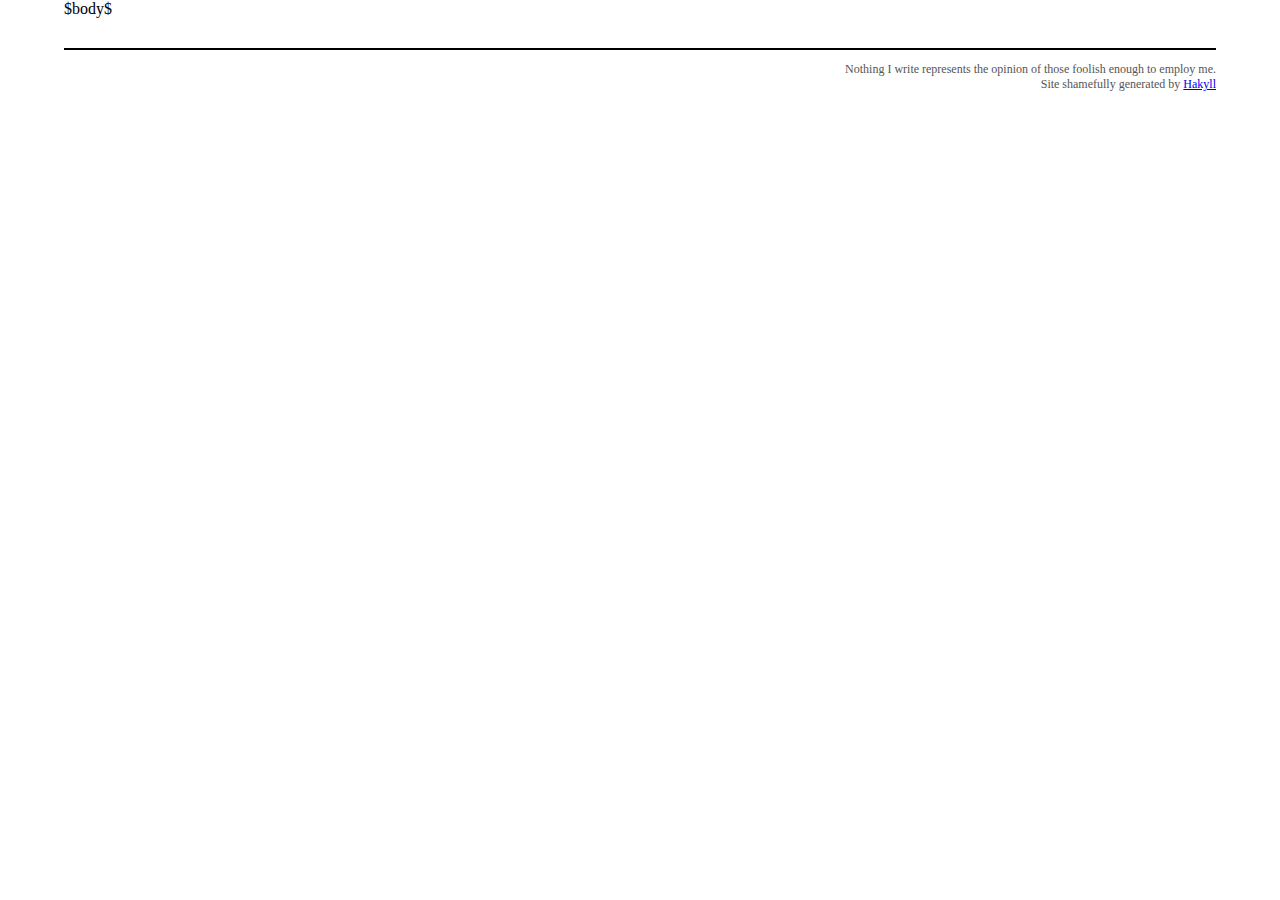
==== templates/default.html @ 813e6566 "Updates" ====
<!doctype html>
<html lang="en">
    <head>
        <meta charset="utf-8">
        <meta http-equiv="x-ua-compatible" content="ie=edge">
        <meta name="viewport" content="width=device-width, initial-scale=1">
        <meta name="twitter:card" content="summary" />
        <meta name="twitter:site" content="@twitchard" />
        <meta name="twitter:title" content="$title$" />
        <meta name="twitter:description" content="$description$" />
        <title>$title$ - Richard Marmorstein</title>
        <link rel="stylesheet" href="/css/default.css" />
        <link href="https://fonts.googleapis.com/css?family=Open+Sans&display=swap" rel="stylesheet">
        <!-- Global site tag (gtag.js) - Google Analytics -->
        <script async src="https://www.googletagmanager.com/gtag/js?id=UA-149922579-1"></script>
        <script>
          window.dataLayer = window.dataLayer || [];
function gtag(){dataLayer.push(arguments);}
gtag('js', new Date());

gtag('config', 'UA-149922579-1');
        </script>
    </head>
    <body>
        <main role="main">
            $body$
        </main>

        <footer>
          <div class="leftfootleftfootleftfoot">
            Nothing I write represents the opinion of those foolish enough to employ me.
          </div>
          <div class="rightfeetatthemorningfeetatnight">
            Site shamefully generated by <a href="http://jaspervdj.be/hakyll">Hakyll</a>
          </div>
        </footer>
    </body>
</html>
---- css/default.css ----
html {
  font-size: 62.5%;
}

body {
  font-size: 1.6rem;
  color: #000;
}

home {
  line-height: 1.5em;
  font-family: 'Open Sans', sans-serif;
}

home h2 {
  font-family: "Finger Paint";
}

home a {
  text-decoration: none;
}

home li {
  list-style: none;
}


header {
  border-bottom: 0.2rem solid #000;
}

footer {
  margin-top: 3rem;
  padding: 1.2rem 0;
  border-top: 0.2rem solid #000;
  font-size: 1.2rem;
  color: #555;
}

h1 {
  font-size: 2.4rem;
  font-family: "Finger Paint";
}

h2 {
  font-size: 2rem;
}

madness marquee {
  color: #ddd
}

article {
  font-family: 'Open Sans', sans-serif;
}

article {
  max-width: 700px;
  margin-left: auto;
  margin-right: auto;
}

article a {
  text-decoration: none;
}

article .header {
  font-size: 1.4rem;
  font-style: italic;
  color: #555;
}

.poetry p {
  margin: 0;
  font-family: sans;
}

.logo a {
  font-weight: bold;
  color: #000;
  text-decoration: none;
}

@media (max-width: 319px) {
  body {
    width: 90%;
    margin: 0;
    padding: 0 5%;
  }
  header {
    margin: 4.2rem 0;
  }
  nav {
    margin: 0 auto 3rem;
    text-align: center;
  }
  footer {
    text-align: center;
  }
  .logo {
    text-align: center;
    margin: 1rem auto 3rem;
  }
  .logo a {
    font-size: 2.4rem;
  }
  nav a {
    display: block;
    line-height: 1.6;
  }
}

@media (min-width: 320px) {
  body {
    width: 90%;
    margin: 0;
    padding: 0 5%;
  }
  header {
    margin: 4.2rem 0;
  }
  nav {
    margin: 0 auto 3rem;
    text-align: center;
  }
  footer {
    text-align: center;
  }
  .logo {
    text-align: center;
    margin: 1rem auto 3rem;
  }
  .logo a {
    font-size: 2.4rem;
  }
  nav a {
    display: inline;
    margin: 0 0.6rem;
  }
}

@media (min-width: 640px) {
  body {
    width: 90%;
    margin: 0 auto;
    padding: 0;
  }
  header {
    margin: 0 0 3rem;
    padding: 1.2rem 0;
  }
  nav {
    margin: 0;
    text-align: right;
  }
  nav a {
    margin: 0 0 0 1.2rem;
    display: inline;
  }
  footer {
    text-align: right;
  }
  .logo {
    margin: 0;
    text-align: left;
  }
  .logo a {
    float: left;
    font-size: 1.8rem;
  }
}

/* From https://github.com/jaspervdj/hakyll/blob/master/web/css/syntax.css
 * Copyright (c) 2009 - 2017, Jasper Van der Jeugt

 * All rights reserved.

 * Redistribution and use in source and binary forms, with or without
 * modification, are permitted provided that the following conditions are
 * met:

 * * Redistributions of source code must retain the above copyright
 * notice, this list of conditions and the following disclaimer.

 * * Redistributions in binary form must reproduce the above
 * copyright notice, this list of conditions and the following
 * disclaimer in the documentation and/or other materials provided
 * with the distribution.

 * * Neither the name of Jasper Van der Jeugt nor the names of other
 * contributors may be used to endorse or promote products derived
 * from this software without specific prior written permission.

 * THIS SOFTWARE IS PROVIDED BY THE COPYRIGHT HOLDERS AND CONTRIBUTORS
 * "AS IS" AND ANY EXPRESS OR IMPLIED WARRANTIES, INCLUDING, BUT NOT
 * LIMITED TO, THE IMPLIED WARRANTIES OF MERCHANTABILITY AND FITNESS FOR
 * A PARTICULAR PURPOSE ARE DISCLAIMED. IN NO EVENT SHALL THE COPYRIGHT
 * OWNER OR CONTRIBUTORS BE LIABLE FOR ANY DIRECT, INDIRECT, INCIDENTAL,
 * SPECIAL, EXEMPLARY, OR CONSEQUENTIAL DAMAGES (INCLUDING, BUT NOT
 * LIMITED TO, PROCUREMENT OF SUBSTITUTE GOODS OR SERVICES; LOSS OF USE,
 * DATA, OR PROFITS; OR BUSINESS INTERRUPTION) HOWEVER CAUSED AND ON ANY
 * THEORY OF LIABILITY, WHETHER IN CONTRACT, STRICT LIABILITY, OR TORT
 * (INCLUDING NEGLIGENCE OR OTHERWISE) ARISING IN ANY WAY OUT OF THE USE
 * OF THIS SOFTWARE, EVEN IF ADVISED OF THE POSSIBILITY OF SUCH DAMAGE.
 */
a.sourceLine { display: inline-block; line-height: 1.25; }
a.sourceLine { pointer-events: none; color: inherit; text-decoration: inherit; }
a.sourceLine:empty { height: 1.2em; }
.sourceCode { overflow: visible; }
code.sourceCode { white-space: pre; position: relative; }
div.sourceCode { border: 1px solid #ccc; margin: 1em 0; padding: 0.5em; background: #eee; font-size: .9em;}
pre.sourceCode { margin: 0; }
@media screen {
  div.sourceCode { overflow: auto; }
}
@media print {
  code.sourceCode { white-space: pre-wrap; }
  a.sourceLine { text-indent: -1em; padding-left: 1em; }
}
pre.numberSource a.sourceLine
{ position: relative; left: -4em; }
pre.numberSource a.sourceLine::before
{ content: attr(title);
  position: relative; left: -1em; text-align: right; vertical-align: baseline;
  border: none; pointer-events: all; display: inline-block;
  -webkit-touch-callout: none; -webkit-user-select: none;
  -khtml-user-select: none; -moz-user-select: none;
  -ms-user-select: none; user-select: none;
  padding: 0 4px; width: 4em;
  color: #aaaaaa;
}
pre.numberSource { margin-left: 3em; border-left: 1px solid #aaaaaa;  padding-left: 4px; }
div.sourceCode
{  }
@media screen {
  a.sourceLine::before { text-decoration: underline; }
}
code span.al { color: #ff0000; font-weight: bold; } /* Alert */
code span.an { color: #60a0b0; font-weight: bold; font-style: italic; } /* Annotation */
code span.at { color: #7d9029; } /* Attribute */
code span.bn { color: #40a070; } /* BaseN */
code span.bu { } /* BuiltIn */
code span.cf { color: #007020; font-weight: bold; } /* ControlFlow */
code span.ch { color: #4070a0; } /* Char */
code span.cn { color: #880000; } /* Constant */
code span.co { color: #60a0b0; font-style: italic; } /* Comment */
code span.cv { color: #60a0b0; font-weight: bold; font-style: italic; } /* CommentVar */
code span.do { color: #ba2121; font-style: italic; } /* Documentation */
code span.dt { color: #902000; } /* DataType */
code span.dv { color: #40a070; } /* DecVal */
code span.er { color: #ff0000; font-weight: bold; } /* Error */
code span.ex { } /* Extension */
code span.fl { color: #40a070; } /* Float */
code span.fu { color: #06287e; } /* Function */
code span.im { } /* Import */
code span.in { color: #60a0b0; font-weight: bold; font-style: italic; } /* Information */
code span.kw { color: #007020; font-weight: bold; } /* Keyword */
code span.op { color: #666666; } /* Operator */
code span.ot { color: #007020; } /* Other */
code span.pp { color: #bc7a00; } /* Preprocessor */
code span.sc { color: #4070a0; } /* SpecialChar */
code span.ss { color: #bb6688; } /* SpecialString */
code span.st { color: #4070a0; } /* String */
code span.va { color: #19177c; } /* Variable */
code span.vs { color: #4070a0; } /* VerbatimString */
code span.wa { color: #60a0b0; font-weight: bold; font-style: italic; } /* Warning */
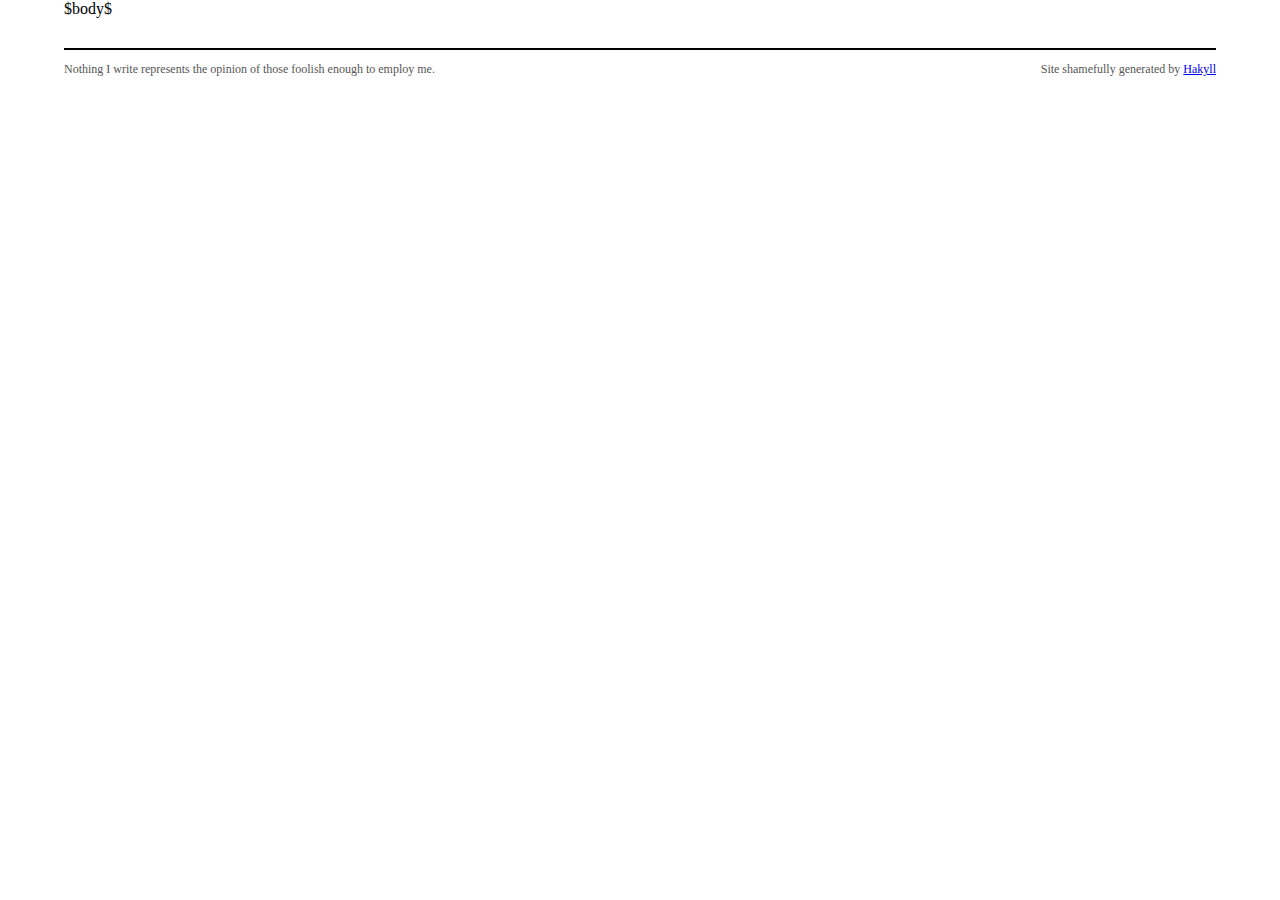
==== commit c264b8af: "Update" ====
--- a/templates/default.html
+++ b/templates/default.html
@@ -10,7 +10,14 @@
         <meta name="twitter:description" content="$description$" />
         <title>$title$ - Richard Marmorstein</title>
         <link rel="stylesheet" href="/css/default.css" />
+
+        <link rel="preconnect" href="https://fonts.googleapis.com">
+        <link rel="preconnect" href="https://fonts.gstatic.com" crossorigin>
+
         <link href="https://fonts.googleapis.com/css?family=Open+Sans&display=swap" rel="stylesheet">
+        <!-- Used for drop cap for the first character of blog posts-->
+        <link href="https://fonts.googleapis.com/css2?family=Press+Start+2P&display=swap" rel="stylesheet"> 
+        <link href="https://fonts.googleapis.com/css2?family=Source+Code+Pro&display=swap" rel="stylesheet"> 
         <!-- Global site tag (gtag.js) - Google Analytics -->
         <script async src="https://www.googletagmanager.com/gtag/js?id=UA-149922579-1"></script>
         <script>
--- a/css/default.css
+++ b/css/default.css
@@ -23,6 +23,35 @@
 home li {
   list-style: none;
 }
+
+/* DropCap for the first character of the body of a blog post */
+section.prose img.dropCap {
+  width: 80px;
+  float: left;
+  border: none;
+  margin-right: 5px;
+  margin-bottom: 10px
+}
+
+/* So the drop cap won't interfere with
+ * source blocks.
+ * */
+section.prose p:first-child::after {
+  content: "";
+  clear: both;
+  display: table;
+}
+
+section.prose ul {
+  clear: both;
+}
+
+section.prose blockquote {
+  clear: both;
+  border-left: 10px solid #eee;
+  padding-left: 10px;
+}
+
 
 
 header {
@@ -37,9 +66,24 @@
   color: #555;
 }
 
+footer div.leftfootleftfootleftfoot {
+  float: left;
+}
+footer div.rightfeetatthemorningfeetatnight {
+  float: right;
+}
+
 h1 {
   font-size: 2.4rem;
   font-family: "Finger Paint";
+}
+section.header h1 {
+  text-align: center;
+  font-size: 3.2rem;
+  margin-bottom: 0;
+}
+section.header h3 {
+  text-align: center;
 }
 
 h2 {
@@ -170,97 +214,107 @@
   }
 }
 
-/* From https://github.com/jaspervdj/hakyll/blob/master/web/css/syntax.css
- * Copyright (c) 2009 - 2017, Jasper Van der Jeugt
-
- * All rights reserved.
-
- * Redistribution and use in source and binary forms, with or without
- * modification, are permitted provided that the following conditions are
- * met:
-
- * * Redistributions of source code must retain the above copyright
- * notice, this list of conditions and the following disclaimer.
-
- * * Redistributions in binary form must reproduce the above
- * copyright notice, this list of conditions and the following
- * disclaimer in the documentation and/or other materials provided
- * with the distribution.
-
- * * Neither the name of Jasper Van der Jeugt nor the names of other
- * contributors may be used to endorse or promote products derived
- * from this software without specific prior written permission.
-
- * THIS SOFTWARE IS PROVIDED BY THE COPYRIGHT HOLDERS AND CONTRIBUTORS
- * "AS IS" AND ANY EXPRESS OR IMPLIED WARRANTIES, INCLUDING, BUT NOT
- * LIMITED TO, THE IMPLIED WARRANTIES OF MERCHANTABILITY AND FITNESS FOR
- * A PARTICULAR PURPOSE ARE DISCLAIMED. IN NO EVENT SHALL THE COPYRIGHT
- * OWNER OR CONTRIBUTORS BE LIABLE FOR ANY DIRECT, INDIRECT, INCIDENTAL,
- * SPECIAL, EXEMPLARY, OR CONSEQUENTIAL DAMAGES (INCLUDING, BUT NOT
- * LIMITED TO, PROCUREMENT OF SUBSTITUTE GOODS OR SERVICES; LOSS OF USE,
- * DATA, OR PROFITS; OR BUSINESS INTERRUPTION) HOWEVER CAUSED AND ON ANY
- * THEORY OF LIABILITY, WHETHER IN CONTRACT, STRICT LIABILITY, OR TORT
- * (INCLUDING NEGLIGENCE OR OTHERWISE) ARISING IN ANY WAY OUT OF THE USE
- * OF THIS SOFTWARE, EVEN IF ADVISED OF THE POSSIBILITY OF SUCH DAMAGE.
+/**
+ * From pandoc -s --highlight-style solarizeddark.theme
+ * using https://github.com/bewuethr/pandoc-bash-blog/blob/e187bfc92af76cc31070ba3500ce05f67675bef1/pandoc/solarizeddark.theme
+ *
+ * MIT License
+ * Copyright (c) 2020 Benjamin Wuethrich
+ * 
+ * Permission is hereby granted, free of charge, to any person obtaining a copy
+ * of this software and associated documentation files (the "Software"), to deal
+ * in the Software without restriction, including without limitation the rights
+ * to use, copy, modify, merge, publish, distribute, sublicense, and/or sell
+ * copies of the Software, and to permit persons to whom the Software is
+ * furnished to do so, subject to the following conditions:
+ * 
+ * The above copyright notice and this permission notice shall be included in all
+ * copies or substantial portions of the Software.
+ * 
+ * THE SOFTWARE IS PROVIDED "AS IS", WITHOUT WARRANTY OF ANY KIND, EXPRESS OR
+ * IMPLIED, INCLUDING BUT NOT LIMITED TO THE WARRANTIES OF MERCHANTABILITY,
+ * FITNESS FOR A PARTICULAR PURPOSE AND NONINFRINGEMENT. IN NO EVENT SHALL THE
+ * AUTHORS OR COPYRIGHT HOLDERS BE LIABLE FOR ANY CLAIM, DAMAGES OR OTHER
+ * LIABILITY, WHETHER IN AN ACTION OF CONTRACT, TORT OR OTHERWISE, ARISING FROM,
+ * OUT OF OR IN CONNECTION WITH THE SOFTWARE OR THE USE OR OTHER DEALINGS IN THE
+ * SOFTWARE.
  */
-a.sourceLine { display: inline-block; line-height: 1.25; }
-a.sourceLine { pointer-events: none; color: inherit; text-decoration: inherit; }
-a.sourceLine:empty { height: 1.2em; }
-.sourceCode { overflow: visible; }
-code.sourceCode { white-space: pre; position: relative; }
-div.sourceCode { border: 1px solid #ccc; margin: 1em 0; padding: 0.5em; background: #eee; font-size: .9em;}
+
+code{background: lightgray}
+div.sourceCode code {
+  clear: both;
+  background: none;
+  vertical-align: center;
+  line-height: 1.2em;
+  font-family: 'Source Code Pro'
+}
+code{white-space: pre-wrap;}
+span.smallcaps{font-variant: small-caps;}
+span.underline{text-decoration: underline;}
+div.column{display: inline-block; vertical-align: top; width: 50%;}
+pre > code.sourceCode { white-space: pre; position: relative; }
+pre > code.sourceCode > span { display: inline-block; line-height: 1.25; }
+pre > code.sourceCode > span:empty { height: 1.2em; }
+code.sourceCode > span { color: inherit; text-decoration: inherit; }
+div.sourceCode { margin: 1em 0; }
 pre.sourceCode { margin: 0; }
 @media screen {
-  div.sourceCode { overflow: auto; }
+div.sourceCode { overflow: auto; }
 }
 @media print {
-  code.sourceCode { white-space: pre-wrap; }
-  a.sourceLine { text-indent: -1em; padding-left: 1em; }
-}
-pre.numberSource a.sourceLine
-{ position: relative; left: -4em; }
-pre.numberSource a.sourceLine::before
-{ content: attr(title);
-  position: relative; left: -1em; text-align: right; vertical-align: baseline;
-  border: none; pointer-events: all; display: inline-block;
-  -webkit-touch-callout: none; -webkit-user-select: none;
-  -khtml-user-select: none; -moz-user-select: none;
-  -ms-user-select: none; user-select: none;
-  padding: 0 4px; width: 4em;
-  color: #aaaaaa;
-}
-pre.numberSource { margin-left: 3em; border-left: 1px solid #aaaaaa;  padding-left: 4px; }
+pre > code.sourceCode { white-space: pre-wrap; }
+pre > code.sourceCode > span { text-indent: -5em; padding-left: 5em; }
+}
+pre.numberSource code
+  { counter-reset: source-line 0; }
+pre.numberSource code > span
+  { position: relative; left: -4em; counter-increment: source-line; }
+pre.numberSource code > span > a:first-child::before
+  { content: counter(source-line);
+    position: relative; left: -1em; text-align: right; vertical-align: baseline;
+    border: none; display: inline-block;
+    -webkit-touch-callout: none; -webkit-user-select: none;
+    -khtml-user-select: none; -moz-user-select: none;
+    -ms-user-select: none; user-select: none;
+    padding: 0 4px; width: 4em;
+    background-color: #073642;
+    color: #839496;
+  }
+pre.numberSource { margin-left: 3em; border-left: 1px solid #839496;  padding-left: 4px; }
 div.sourceCode
-{  }
+  { color: #839496; background-color: #002b36; padding: 10px; border: gray solid 2px}
 @media screen {
-  a.sourceLine::before { text-decoration: underline; }
-}
-code span.al { color: #ff0000; font-weight: bold; } /* Alert */
-code span.an { color: #60a0b0; font-weight: bold; font-style: italic; } /* Annotation */
-code span.at { color: #7d9029; } /* Attribute */
-code span.bn { color: #40a070; } /* BaseN */
-code span.bu { } /* BuiltIn */
-code span.cf { color: #007020; font-weight: bold; } /* ControlFlow */
-code span.ch { color: #4070a0; } /* Char */
-code span.cn { color: #880000; } /* Constant */
-code span.co { color: #60a0b0; font-style: italic; } /* Comment */
-code span.cv { color: #60a0b0; font-weight: bold; font-style: italic; } /* CommentVar */
-code span.do { color: #ba2121; font-style: italic; } /* Documentation */
-code span.dt { color: #902000; } /* DataType */
-code span.dv { color: #40a070; } /* DecVal */
-code span.er { color: #ff0000; font-weight: bold; } /* Error */
-code span.ex { } /* Extension */
-code span.fl { color: #40a070; } /* Float */
-code span.fu { color: #06287e; } /* Function */
-code span.im { } /* Import */
-code span.in { color: #60a0b0; font-weight: bold; font-style: italic; } /* Information */
-code span.kw { color: #007020; font-weight: bold; } /* Keyword */
-code span.op { color: #666666; } /* Operator */
-code span.ot { color: #007020; } /* Other */
-code span.pp { color: #bc7a00; } /* Preprocessor */
-code span.sc { color: #4070a0; } /* SpecialChar */
-code span.ss { color: #bb6688; } /* SpecialString */
-code span.st { color: #4070a0; } /* String */
-code span.va { color: #19177c; } /* Variable */
-code span.vs { color: #4070a0; } /* VerbatimString */
-code span.wa { color: #60a0b0; font-weight: bold; font-style: italic; } /* Warning */
+pre > code.sourceCode > span > a:first-child::before { text-decoration: underline; }
+}
+code span.al { color: #d33682; font-weight: bold; } /* Alert */
+code span.an { color: #dc322f; } /* Annotation */
+code span.at { color: #b58900; } /* Attribute */
+code span.bn { color: #2aa198; } /* BaseN */
+code span.bu { color: #859900; } /* BuiltIn */
+code span.cf { color: #859900; } /* ControlFlow */
+code span.ch { color: #dc322f; } /* Char */
+code span.cn { color: #2aa198; } /* Constant */
+code span.co { color: #586e75; font-style: italic; } /* Comment */
+code span.cv { color: #268bd2; } /* CommentVar */
+code span.do { color: #2aa198; } /* Documentation */
+code span.dt { color: #cb4b16; } /* DataType */
+code span.dv { color: #2aa198; } /* DecVal */
+code span.er { color: #ffffff; background-color: #ff0000; } /* Error */
+code span.ex { color: #839496; } /* Extension */
+code span.fl { color: #2aa198; } /* Float */
+code span.fu { color: #268bd2; } /* Function */
+code span.im { color: #2aa198; } /* Import */
+code span.in { color: #2aa198; } /* Information */
+code span.kw { color: #859900; } /* Keyword */
+code span.op { color: #859900; } /* Operator */
+code span.ot { color: #859900; } /* Other */
+code span.pp { color: #cb4b16; } /* Preprocessor */
+code span.re { color: #cb4b16; } /* RegionMarker */
+code span.sc { color: #dc322f; } /* SpecialChar */
+code span.ss { color: #268bd2; } /* SpecialString */
+code span.st { color: #2aa198; } /* String */
+code span.va { color: #cb4b16; } /* Variable */
+code span.vs { color: #2aa198; } /* VerbatimString */
+code span.wa { color: #dc322f; font-weight: bold; } /* Warning */
+  
+/** END from pandoc -s ... */
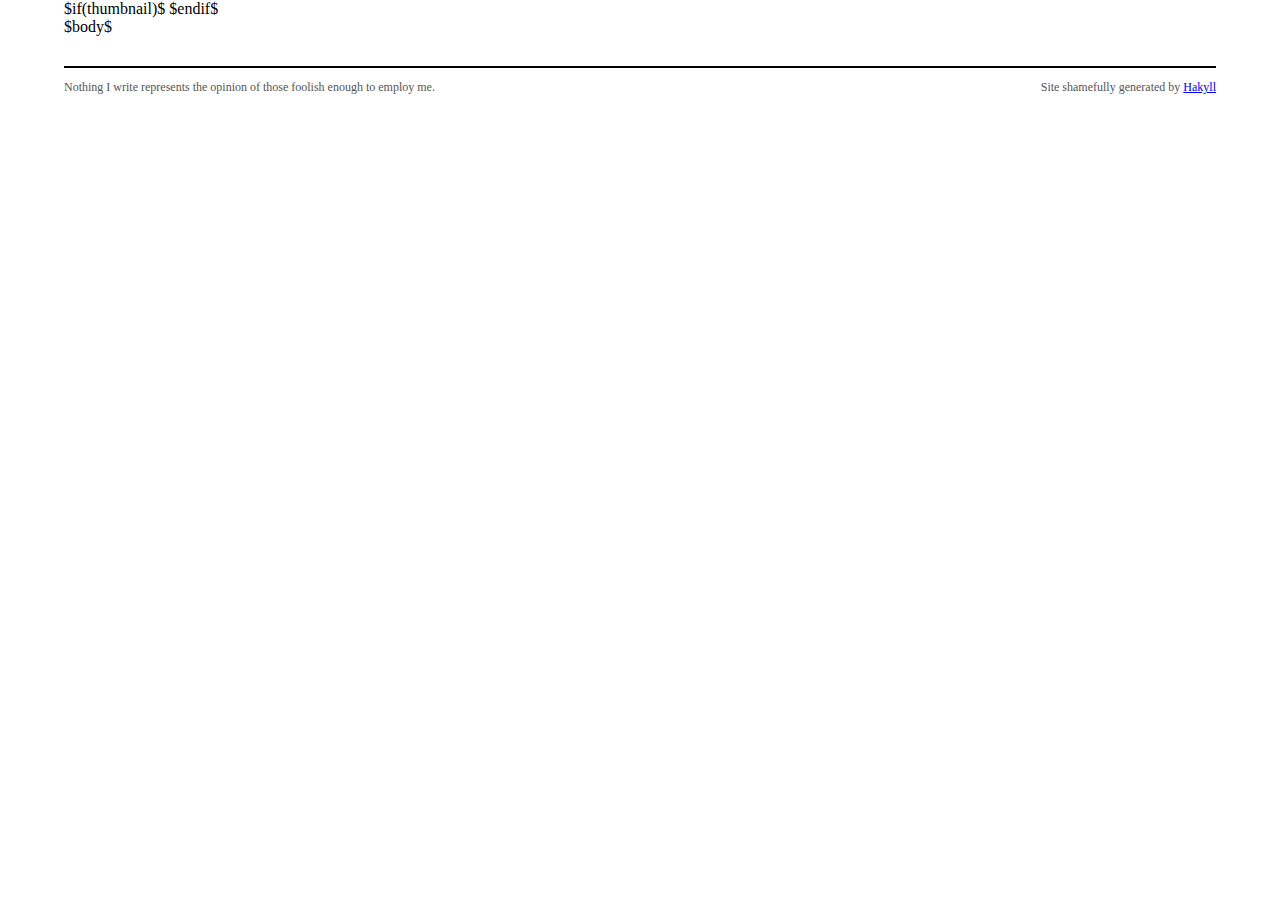
==== commit 02e6d02f: "template" ====
--- a/templates/default.html
+++ b/templates/default.html
@@ -8,12 +8,17 @@
         <meta name="twitter:site" content="@twitchard" />
         <meta name="twitter:title" content="$title$" />
         <meta name="twitter:description" content="$description$" />
+        $if(thumbnail)$
+          <meta name="og:image" content="$thumbnail$" />
+        $endif$
         <title>$title$ - Richard Marmorstein</title>
+        <link rel="alternate" type="application/atom+xml" href="/atom.xml">
         <link rel="stylesheet" href="/css/default.css" />
 
         <link rel="preconnect" href="https://fonts.googleapis.com">
         <link rel="preconnect" href="https://fonts.gstatic.com" crossorigin>
 
+        <link href='https://fonts.googleapis.com/css?family=Finger Paint' rel='stylesheet'>
         <link href="https://fonts.googleapis.com/css?family=Open+Sans&display=swap" rel="stylesheet">
         <!-- Used for drop cap for the first character of blog posts-->
         <link href="https://fonts.googleapis.com/css2?family=Press+Start+2P&display=swap" rel="stylesheet"> 
--- a/css/default.css
+++ b/css/default.css
@@ -22,6 +22,26 @@
 
 home li {
   list-style: none;
+}
+
+.excerpt {
+  color: gray;
+  margin-bottom: 10px;
+  font-size: .8em;
+}
+
+section.footnotes-end-of-document {
+  font-size: 0.8em;
+}
+
+div.callToAction {
+  font-family: "Finger Paint";
+  margin: 5px;
+  border: 1px dotted black;
+  border-radius: 15px;
+  padding: 5px;
+  background: #eee;
+
 }
 
 /* DropCap for the first character of the body of a blog post */
